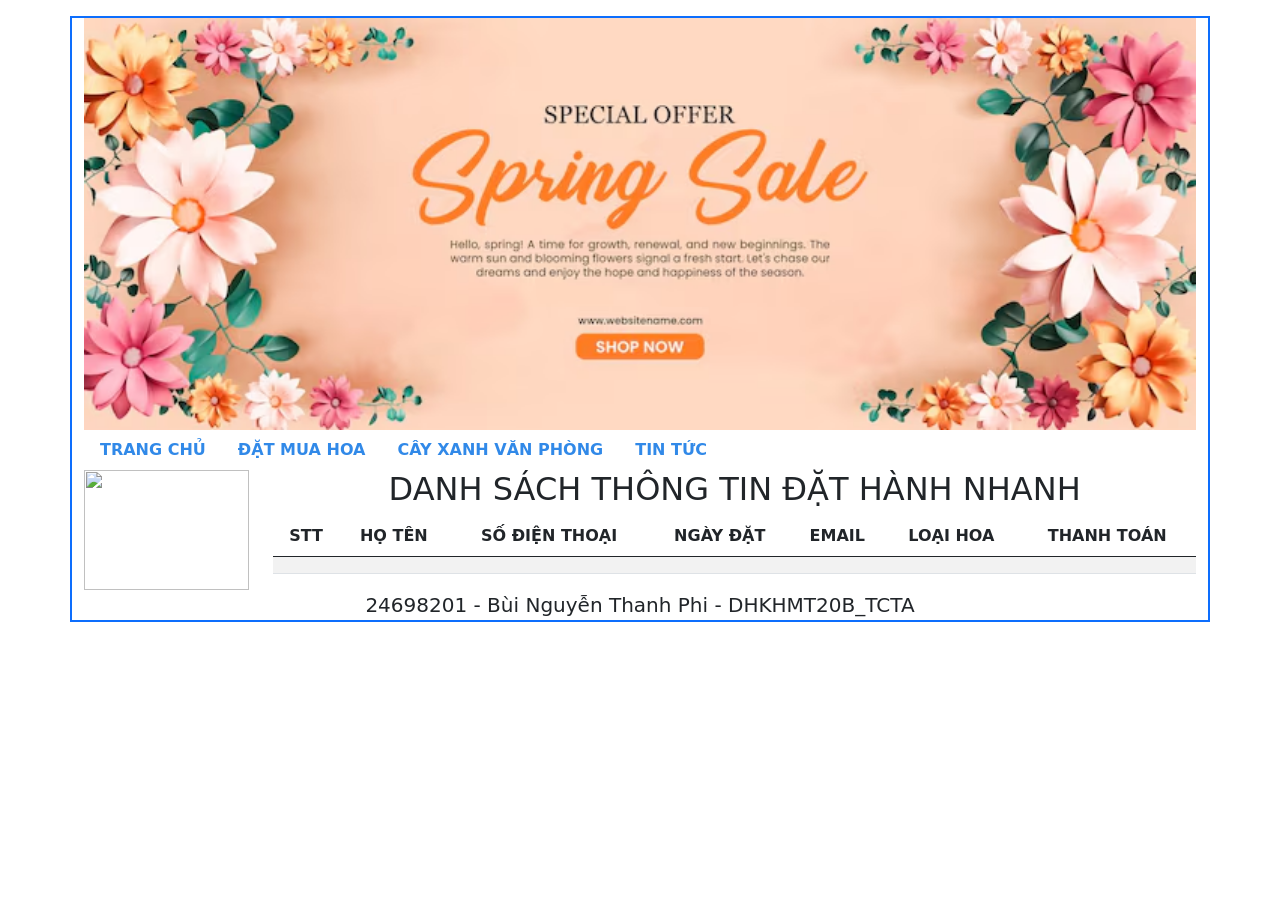
==== HTML/D4.html @ ba12aa67 "update" ====
<!DOCTYPE html>
<html lang="en">
<head>
    <meta charset="UTF-8">
    <meta name="viewport" content="width=device-width, initial-scale=1.0">
    <title>Đề 4</title>
    <link rel="stylesheet" href="../CSS/main.css">
    <link rel="stylesheet" href="../CSS/bootstrap.min.css">
    <script src="../JS/bootstrap.bundle.min.js"></script>
    <script src="../JS/D4.js"></script>
</head>
<body>
    <div class="container border my-3 border-2 border-primary">
        <!-- Header -->
        <div class="row">
            <div class="col-md-12">
                <img class="w-100 h-100" src="../IMG/HINH4.jpg" alt="">
            </div>
        </div>
        <!-- Nav -->
        <div class="row">
            <div class="col-md-12">
                <ul class="nav">
                    <li class="nav-item">
                        <a href="" class="nav-link fw-bold nav-color">TRANG CHỦ</a>
                    </li>
                    <li class="nav-item">
                        <a href="" class="nav-link fw-bold nav-color" data-bs-toggle="modal" data-bs-target="#myModal">ĐẶT MUA HOA</a>
                    </li>
                    <li class="nav-item">
                        <a href="" class="nav-link fw-bold nav-color">CÂY XANH VĂN PHÒNG</a>
                    </li>
                    <li class="nav-item">
                        <a href="" class="nav-link fw-bold nav-color">TIN TỨC</a>
                    </li>
                </ul>
            </div>
        </div>
        <!--  -->
        <div class="row">
            <!-- Left -->
            <div class="col-md-2">
                <img class="w-100 h-100" src="../IMG/HINH5.jpg" alt="">
            </div>
            <!-- Main -->
            <div class="col-md-10">
                <h2 class="text-center">DANH SÁCH THÔNG TIN ĐẶT HÀNH NHANH</h2>
                <table class="table table-striped">
                    <thead>
                        <tr>
                            <th>STT</th>
                            <th>HỌ TÊN</th>
                            <th>SỐ ĐIỆN THOẠI</th>
                            <th>NGÀY ĐẶT</th>
                            <th>EMAIL</th>
                            <th>LOẠI HOA</th>
                            <th>THANH TOÁN</th>
                        </tr>
                    </thead>
                    <tbody>
                        <tr>
                            <td></td>
                            <td></td>
                            <td></td>
                            <td></td>
                            <td></td>
                            <td></td>
                            <td></td>
                        </tr>
                    </tbody>
                </table>
            </div>
        </div>
        <!-- Footer -->
        <div class="row text-center">
            <div class="col-md-12">
                <span class="fs-5">24698201 - Bùi Nguyễn Thanh Phi - DHKHMT20B_TCTA</span>
            </div>
        </div>
    </div>
    
    <!-- Modal -->
    <div class="modal fade" id="myModal">
      <div class="modal-dialog">
        <div class="modal-content">
          <div class="modal-header">
            <h5 class="modal-title w-100 text-center fs-3" id="staticBackdropLabel">THÔNG TIN ĐẶT HÀNH NHANH</h5>
            <button type="button" class="btn-close" data-bs-dismiss="modal" aria-label="Close"></button>
          </div>
          <div class="modal-body">
            <div class="row mb-4">
                <div class="col-sm-3 text-end mt-2">
                    <label for="hoTen">Họ Và Tên</label>
                    <span class="text-danger">*</span>
                </div>
                <div class="col-sm-9">
                    <input type="text" class="form-control" id="hoTen" placeholder="Nguyen Van A" onblur="kiemTraHoTen()">
                    <span id="orr1"></span>
                </div>
            </div>
            <div class="row mb-4">
                <div class="col-sm-3 text-end mt-2">
                    <label for="soDienThoai">Số Điện Thoại</label>
                    <span class="text-danger">*</span>
                </div>
                <div class="col-sm-9">
                    <input type="tel" class="form-control" id="soDienThoai" placeholder="0XXX.XXX.XXX" onblur="kiemTraSĐT()">
                    <span id="orr2"></span>
                </div>
            </div>
            <div class="row mb-4">
                <div class="col-sm-3 text-end mt-2">
                    <label for="ngayDat">Ngày Đặt</label>
                </div>
                <div class="col-sm-9">
                    <input type="date" class="form-control" id="ngayDat">
                </div>
            </div>
            <div class="row mb-4">
                <div class="col-sm-3 text-end mt-2">
                    <label for="email">Email</label>
                    <span class="text-danger">*</span>
                </div>
                <div class="col-sm-9">
                    <input type="email" class="form-control" id="email" placeholder="name_email@iuh.edu.vn" onblur="kiemTraEmail()">
                    <span id="orr3"></span>
                </div>
            </div>
            <div class="row mb-4">
                <div class="col-sm-3 text-end mt-2">
                    <label for="loaiHoa">Loại Hoa</label>
                </div>
                <div class="col-sm-9">
                    <select class="form-select" id="loaiHoa">
                        <option value="">Chọn loại hoa</option>
                        <option value="hoa hồng">Hoa Hồng</option>
                        <option value="hoa cúc">Hoa Cúc</option>
                        <option value="hoa lan">Hoa Lan</option>
                    </select>
                </div>
            </div>
            <div class="row">
                <div class="col-sm-12">
                    <label for="loaiThanhToan">Loại Thanh Toán</label>
                    <div class="form-check form-check-inline mx-3">
                        <input class="form-check-input" type="radio" name="tienMat" id="tienMat">
                        <label class="form-check-label" for="tienMat">Tiền mặt</label>
                    </div>
                    <div class="form-check form-check-inline">
                        <input class="form-check-input" type="radio" name="chuyenKhoan" id="chuyenKhoan">
                        <label class="form-check-label" for="chuyenKhoan">Chuyển khoản</label>
                    </div>
                </div>
            </div>
          </div>
          <div class="modal-footer">
            <button type="button" class="btn btn-success w-100" data-bs-dismiss="modal">Đặt Hàng</button>
          </div>
        </div>
      </div>
    </div>
</body>
</html>
---- CSS/main.css ----
table th {
    text-align: center;
}

.nav-color {
    color: rgb(49, 137, 232) !important;
}
html {
    font-family: 'Times New Roman', Times, serif !important;
}
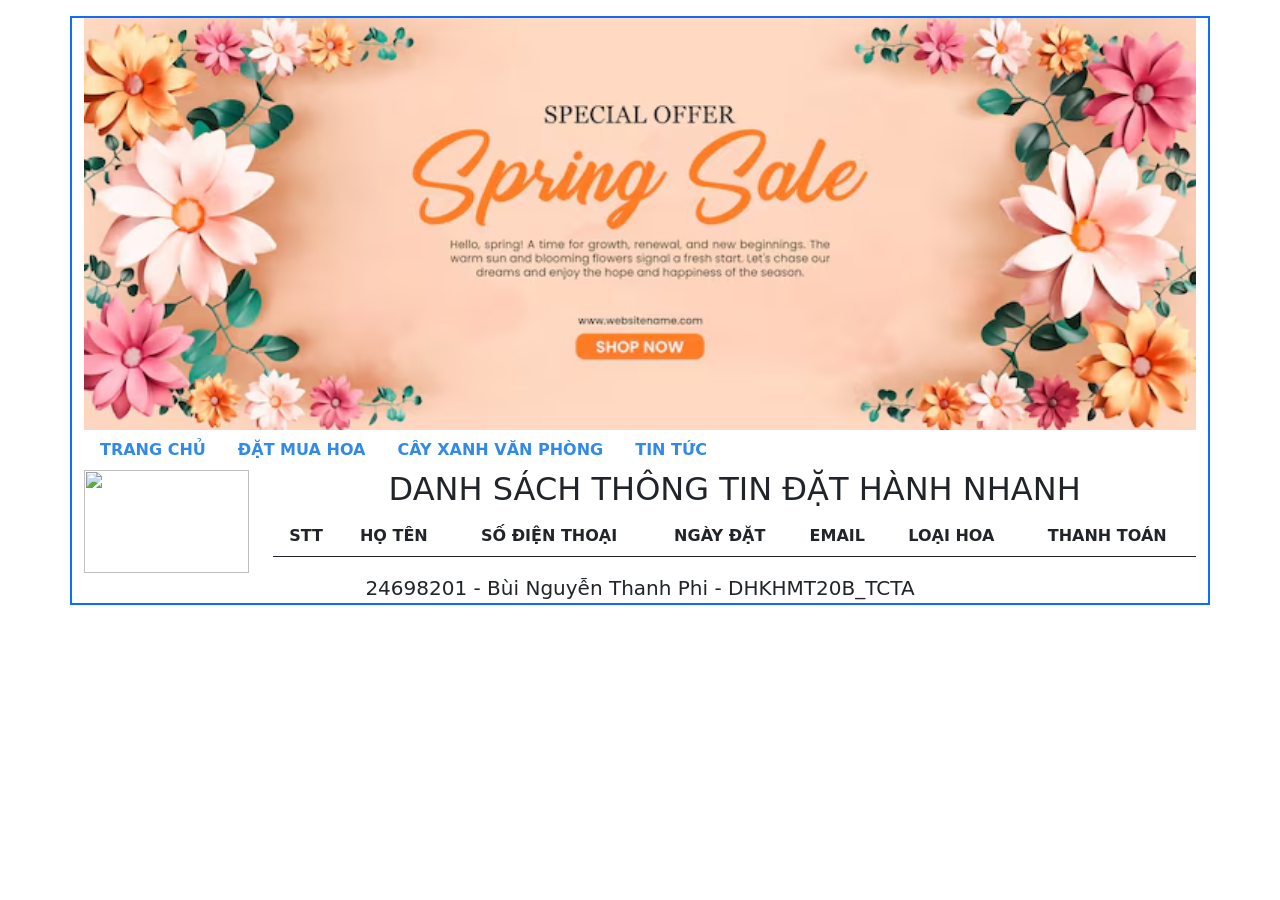
==== commit 32fec631: "update" ====
--- a/HTML/D4.html
+++ b/HTML/D4.html
@@ -57,16 +57,8 @@
                             <th>THANH TOÁN</th>
                         </tr>
                     </thead>
-                    <tbody>
-                        <tr>
-                            <td></td>
-                            <td></td>
-                            <td></td>
-                            <td></td>
-                            <td></td>
-                            <td></td>
-                            <td></td>
-                        </tr>
+                    <tbody id="thongTin" class="text-center align-middle">
+                        <!--  -->
                     </tbody>
                 </table>
             </div>
@@ -111,9 +103,11 @@
             <div class="row mb-4">
                 <div class="col-sm-3 text-end mt-2">
                     <label for="ngayDat">Ngày Đặt</label>
+                    <span class="text-danger">*</span>
                 </div>
                 <div class="col-sm-9">
-                    <input type="date" class="form-control" id="ngayDat">
+                    <input type="date" class="form-control" id="ngayDat" onblur="kiemTraNgayDat()">
+                    <span id="orr4"></span>
                 </div>
             </div>
             <div class="row mb-4">
@@ -133,9 +127,9 @@
                 <div class="col-sm-9">
                     <select class="form-select" id="loaiHoa">
                         <option value="">Chọn loại hoa</option>
-                        <option value="hoa hồng">Hoa Hồng</option>
-                        <option value="hoa cúc">Hoa Cúc</option>
-                        <option value="hoa lan">Hoa Lan</option>
+                        <option value="Hoa hồng">Hoa Hồng</option>
+                        <option value="Hoa cúc">Hoa Cúc</option>
+                        <option value="Hoa lan">Hoa Lan</option>
                     </select>
                 </div>
             </div>
@@ -143,18 +137,18 @@
                 <div class="col-sm-12">
                     <label for="loaiThanhToan">Loại Thanh Toán</label>
                     <div class="form-check form-check-inline mx-3">
-                        <input class="form-check-input" type="radio" name="tienMat" id="tienMat">
+                        <input class="form-check-input" type="radio" name="loaiThanhToan" id="tienMat" value="Tiền mặt">
                         <label class="form-check-label" for="tienMat">Tiền mặt</label>
                     </div>
                     <div class="form-check form-check-inline">
-                        <input class="form-check-input" type="radio" name="chuyenKhoan" id="chuyenKhoan">
+                        <input class="form-check-input" type="radio" name="loaiThanhToan" id="chuyenKhoan" value="Chuyển khoản">
                         <label class="form-check-label" for="chuyenKhoan">Chuyển khoản</label>
                     </div>
                 </div>
             </div>
           </div>
           <div class="modal-footer">
-            <button type="button" class="btn btn-success w-100" data-bs-dismiss="modal">Đặt Hàng</button>
+            <button type="button" class="btn btn-success w-100" data-bs-dismiss="modal" onclick="luuThongTin()">Đặt Hàng</button>
           </div>
         </div>
       </div>
